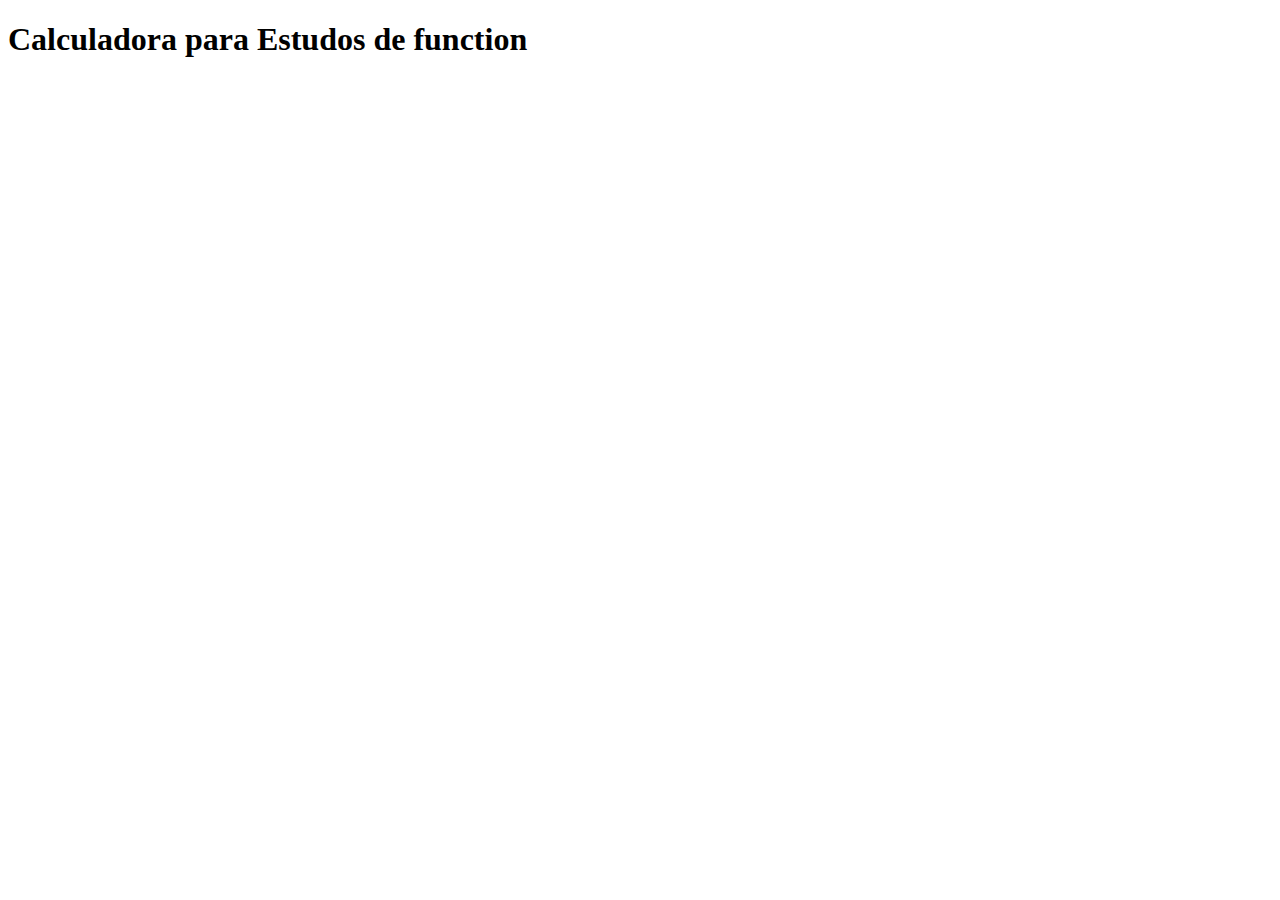
==== Calculadora_JavaScript/index.html @ 48dda2b6 "up" ====
<!DOCTYPE html>
<html lang="en">

<head>
    <meta charset="UTF-8">
    <meta http-equiv="X-UA-Compatible" content="IE=edge">
    <meta name="viewport" content="width=device-width, initial-scale=1.0">
    <title>Calculadora Javascrip</title>
</head>
<h1>Calculadora para Estudos de function</h1>

<body>
    <script src="assets/calculadora.js"></script>
</body>

</html>
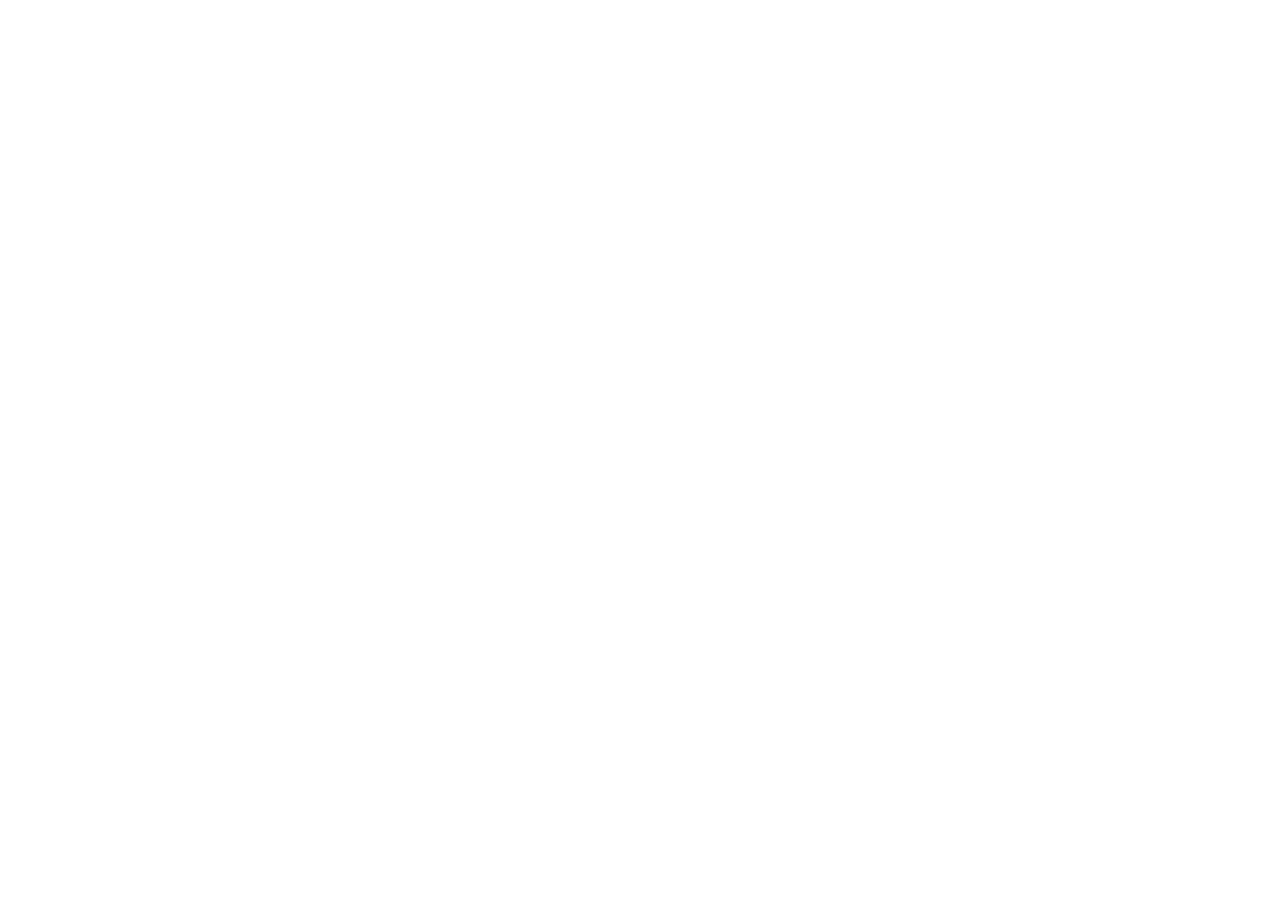
==== commit 5622bd74: "up" ====
--- a/Calculadora_JavaScript/index.html
+++ b/Calculadora_JavaScript/index.html
@@ -5,12 +5,12 @@
     <meta charset="UTF-8">
     <meta http-equiv="X-UA-Compatible" content="IE=edge">
     <meta name="viewport" content="width=device-width, initial-scale=1.0">
-    <title>Calculadora Javascrip</title>
+    <title></title>
 </head>
-<h1>Calculadora para Estudos de function</h1>
+<h1></h1>
 
 <body>
-    <script src="assets/calculadora.js"></script>
+    <script src=""></script>
 </body>
 
 </html>